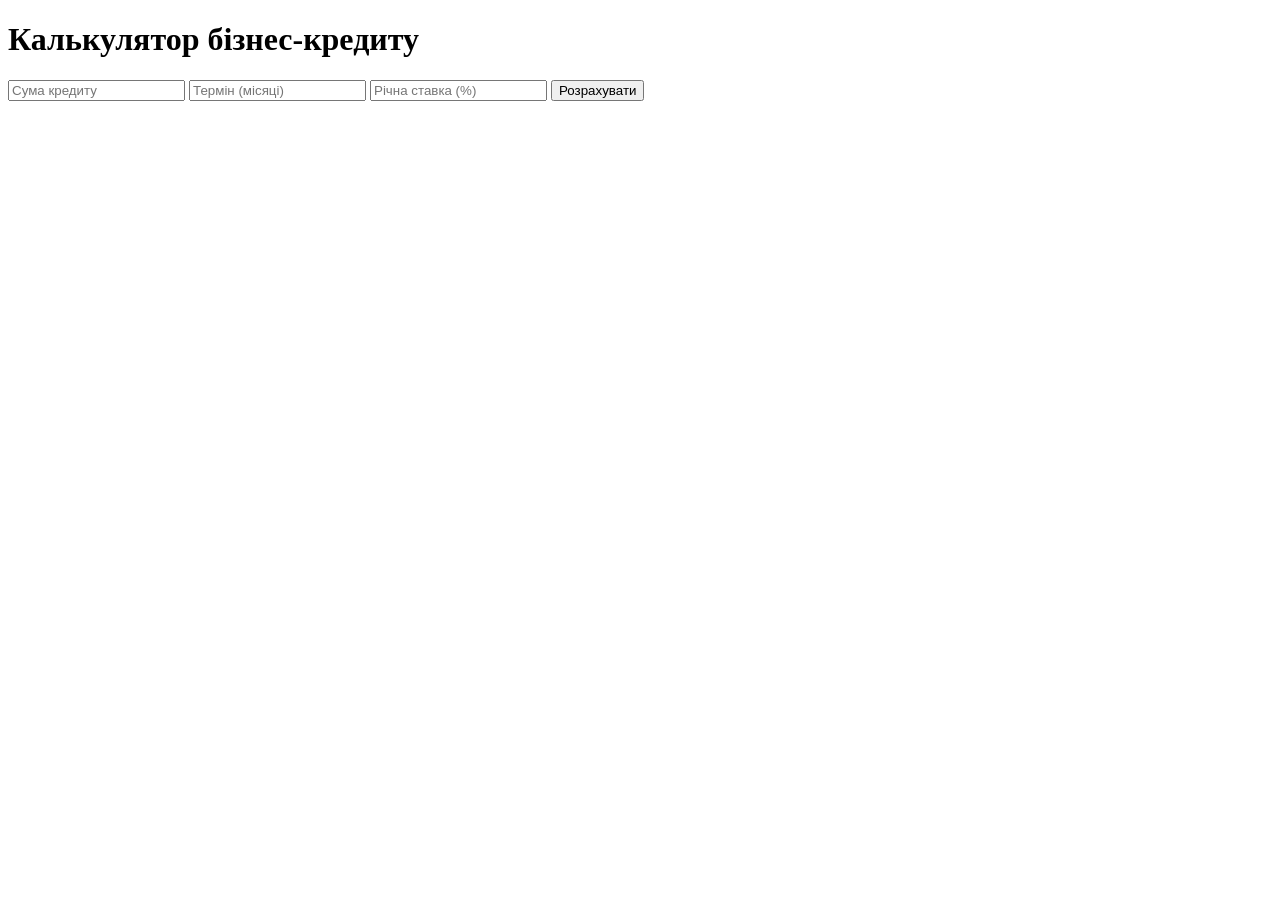
==== index.html @ 59b20349 "Create index.html" ====
<!DOCTYPE html>
<html lang="uk">
<head>
    <meta charset="UTF-8">
    <title>Калькулятор бізнес-кредиту</title>
    <link rel="stylesheet" href="style.css">
</head>
<body>

<h1>Калькулятор бізнес-кредиту</h1>

<div class="calculator">
    <input type="number" id="amount" placeholder="Сума кредиту">
    <input type="number" id="months" placeholder="Термін (місяці)">
    <input type="number" id="rate" placeholder="Річна ставка (%)">

    <button onclick="calculate()">Розрахувати</button>

    <p id="monthly"></p>
    <p id="total"></p>
</div>

<script src="script.js"></script>
</body>
</html>
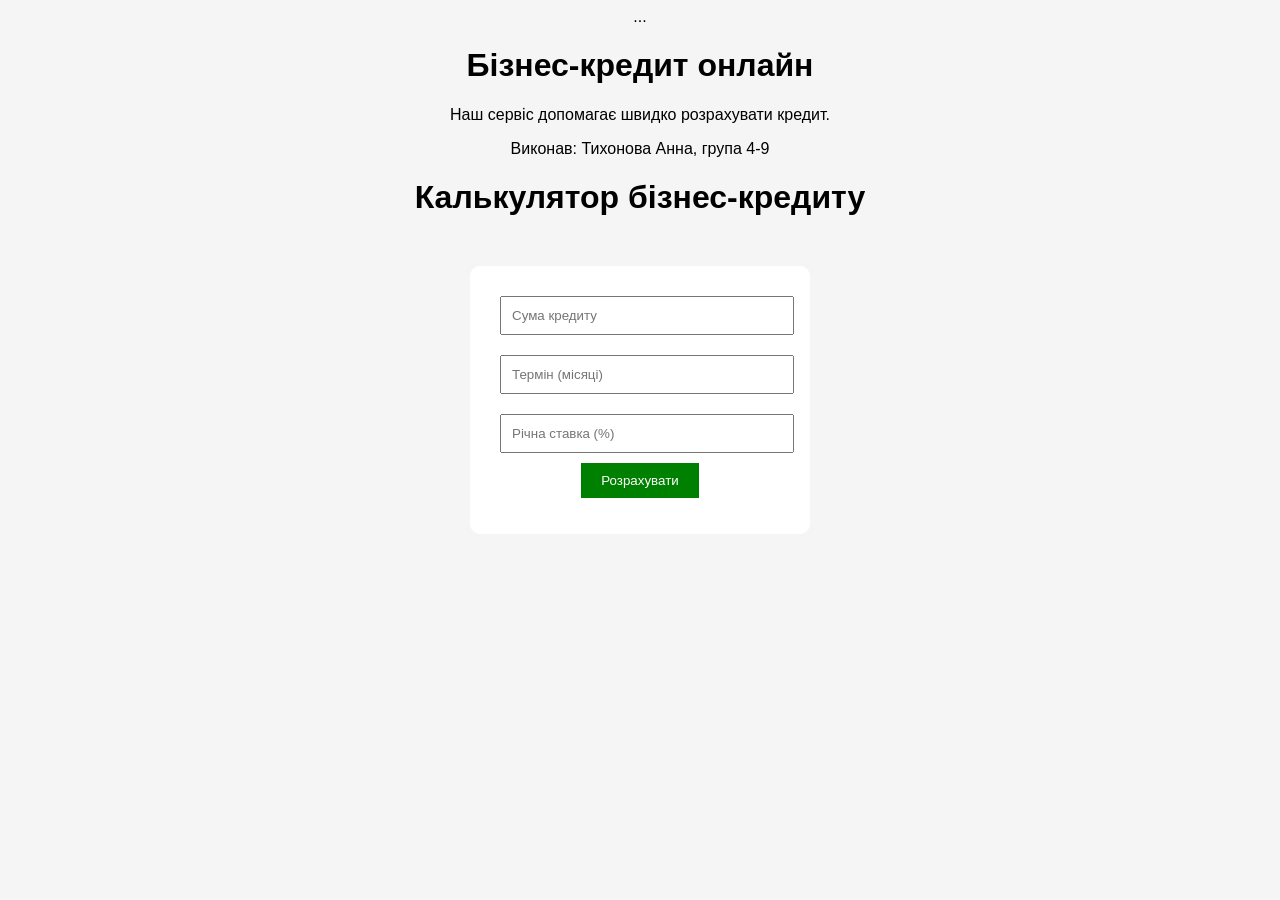
==== commit d30e6243: "Update index.html" ====
--- a/index.html
+++ b/index.html
@@ -1,3 +1,27 @@
+<!--
+Автор: Тихонова Анна
+Група: 4-9 ФТБ
+-->
+<!DOCTYPE html>
+<html lang="uk">
+<head>
+<meta charset="UTF-8">
+<title>Головна</title>
+<link rel="stylesheet" href="style.css">
+</head>
+<body>
+
+<nav>...</nav>
+
+<h1>Бізнес-кредит онлайн</h1>
+<p>Наш сервіс допомагає швидко розрахувати кредит.</p>
+
+<footer>
+<p>Виконав: Тихонова Анна, група 4-9</p>
+</footer>
+
+</body>
+</html>
 <!DOCTYPE html>
 <html lang="uk">
 <head>
--- a/style.css
+++ b/style.css
@@ -0,0 +1,27 @@
+body {
+    font-family: Arial;
+    text-align: center;
+    background: #f5f5f5;
+}
+
+.calculator {
+    background: white;
+    padding: 20px;
+    width: 300px;
+    margin: 50px auto;
+    border-radius: 10px;
+}
+
+input {
+    width: 90%;
+    margin: 10px;
+    padding: 10px;
+}
+
+button {
+    padding: 10px 20px;
+    background: green;
+    color: white;
+    border: none;
+    cursor: pointer;
+}
--- a/style.css
+++ b/style.css
@@ -0,0 +1,27 @@
+body {
+    font-family: Arial;
+    text-align: center;
+    background: #f5f5f5;
+}
+
+.calculator {
+    background: white;
+    padding: 20px;
+    width: 300px;
+    margin: 50px auto;
+    border-radius: 10px;
+}
+
+input {
+    width: 90%;
+    margin: 10px;
+    padding: 10px;
+}
+
+button {
+    padding: 10px 20px;
+    background: green;
+    color: white;
+    border: none;
+    cursor: pointer;
+}
